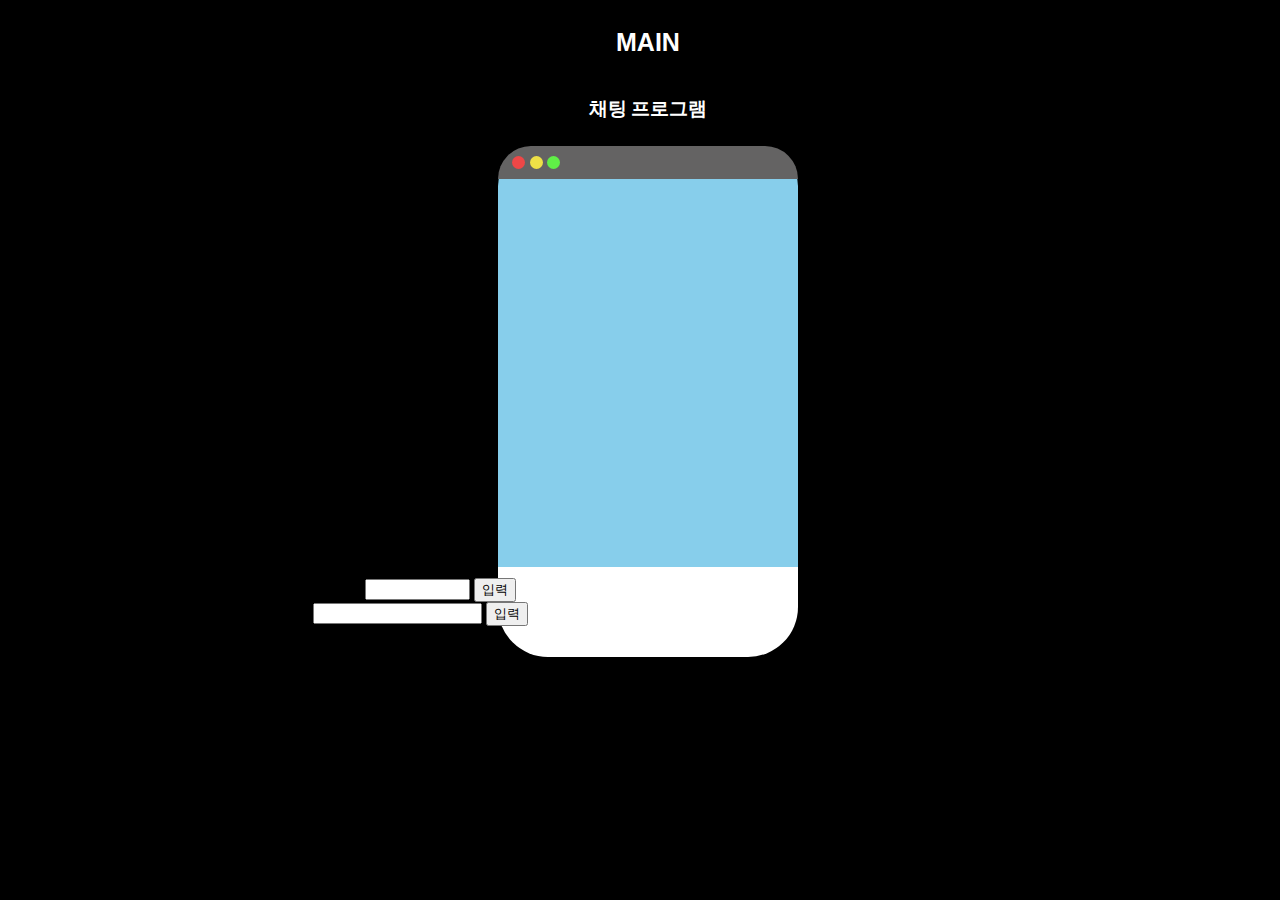
==== chatting.html @ 58b37c73 "채팅 프로그램 프론트 수정" ====
<!DOCTYPE html>
<html>
    <head>
        <title>chatting</title>
        <style>
            @import url(bnw.css);
          h3{
            color:white;
            text-align: center;
          }
          #background{
            position:absolute;
            width : 300px;
            height : 480px;
            top : 130%;
            left : 50%;
            margin-top : -10px;
            margin-left : -150px;
            background : skyblue;
            border-radius : 40px;
          }
          p{
            
          }
          /* 여기서 크기 변할때 폼도 움직이게끔? 상속시키면 될듯 -안됨*/
          form{
            position:absolute;
            top : 570px;
            left : 260px;
            color : black;
            font-weight: 600;
            /* z-index: 1; */
          }
          #topMenuBar{
            position:absolute;
            top : 130%;
            left : 50%;
            margin-top : -10px;
            margin-left : -150px;
            width : 300px;
            height : 33px;
            background: rgb(100, 99, 99);
            border-radius : 200px 200px 0px 0px;
          }
          /* 창을 크게 만들면 원의 비율이 달라져서 고민했는데
          topMenuBar <div> 안에 상속을 시켰더니 해결됨 */
          #menuCircle{
            position:absolute;
            top : 138%;
            left : 53%;
            margin-top : -35px;
            margin-left : -145px;
            border-radius: 40px;
            width: 13px;
            height:13px;
            background-color:rgb(238, 71, 71);
          }
          #menuCircle2{
            position:absolute;
            top : 138%;
            left : 55.5%;
            margin-top : -35px;
            margin-left : -135px;
            border-radius: 40px;
            width: 13px;
            height:13px;
            background-color:rgb(238, 224, 71);
          }#menuCircle3{
            position:absolute;
            top : 138%;
            left : 58%;
            margin-top : -35px;
            margin-left : -125px;
            border-radius: 40px;
            width: 13px;
            height:13px;
            background-color:rgb(96, 238, 71);
          }
          #bottomMenuBar{
            position:absolute;
            top : 500%;
            left : 50%;
            margin-top : -10px;
            margin-left : -150px;
            width : 300px;
            height : 90px;
            background:white;
            border-radius :  0px 0px 50px 50px;
            /* z-index: 0; */
          }
          .button{
            left : 50px;
            background-color: yellow;
            /* z-index: 1; */
          }
      
        </style>
    </head>
    <body>
        <nav>
            <ul id="menu">
              <li><a href="index.html" target="_self">MAIN</a>
            </ul>
          </nav>
        <h3>채팅 프로그램</h3>
        <div id="background">
          
        </div>
        <div id="topMenuBar">
          <div id="menuCircle">
          </div>
          <div id="menuCircle2">
          </div>
          <div id="menuCircle3">
          </div>
        </div>
        <div id ="bottomMenuBar">
        </div>
        <form id="form">
          사용자 이름 : <input type="text" size="10" value="">
          <input type="button" value="입력"><br>
          내용 : <input type="text" size ="18">
          <input type="button" value="입력">
        </form>
        
    </body>
</html>
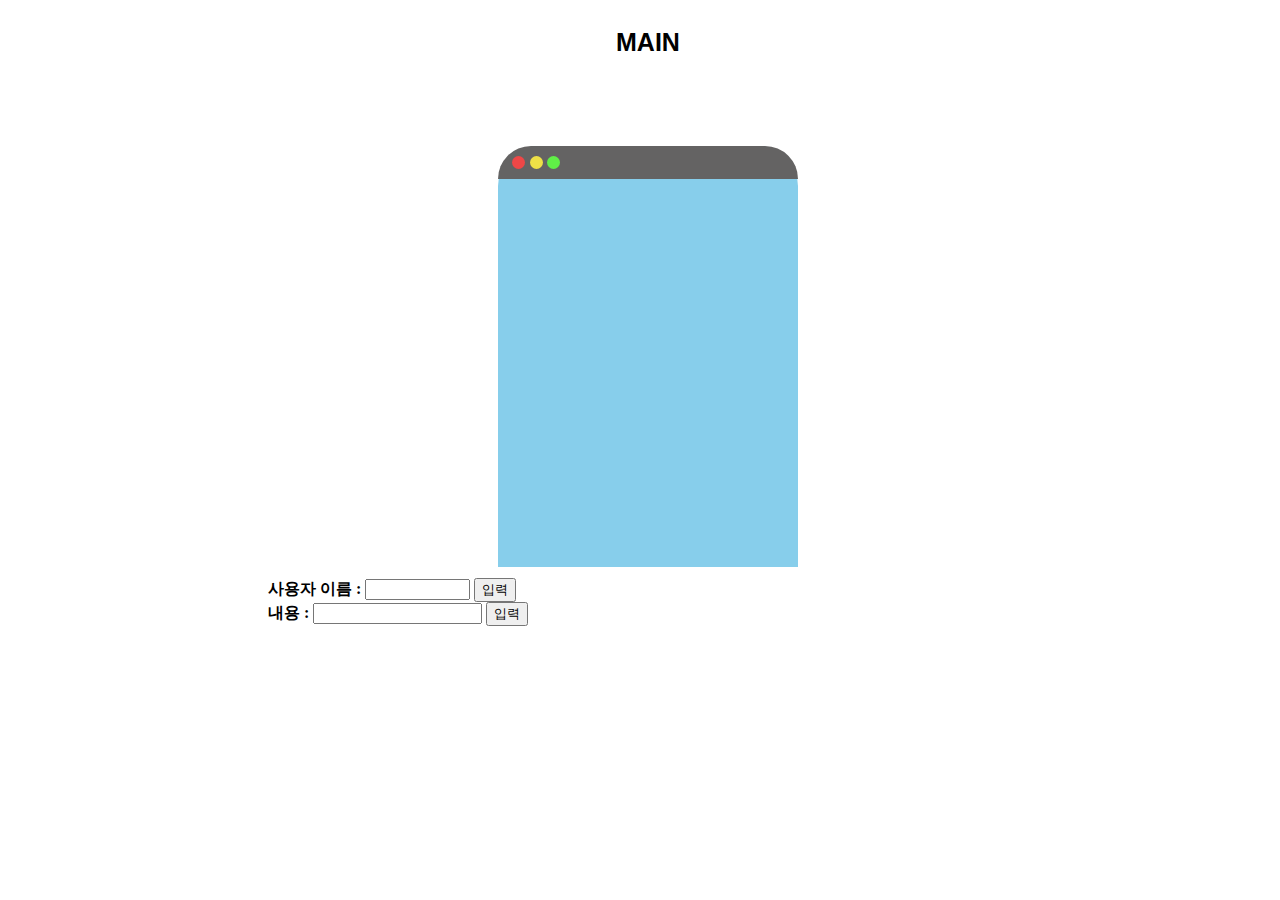
==== commit 112b6bdf: "채팅 테마, 아이콘 추가" ====
--- a/chatting.html
+++ b/chatting.html
@@ -1,9 +1,10 @@
 <!DOCTYPE html>
 <html>
     <head>
-        <title>chatting</title>
-        <style>
-            @import url(bnw.css);
+        <title>chatting program</title>
+        <link href="https://www.flaticon.com/svg/vstatic/svg/5074/5074600.svg?token=exp=1668569289~hmac=b10d29bc1b32d045b58114b3a53f23e1" rel="shortcut icon" type="image/x-icon">
+        <style> 
+            @import url(others.css);
           h3{
             color:white;
             text-align: center;
@@ -104,7 +105,6 @@
           </nav>
         <h3>채팅 프로그램</h3>
         <div id="background">
-          
         </div>
         <div id="topMenuBar">
           <div id="menuCircle">
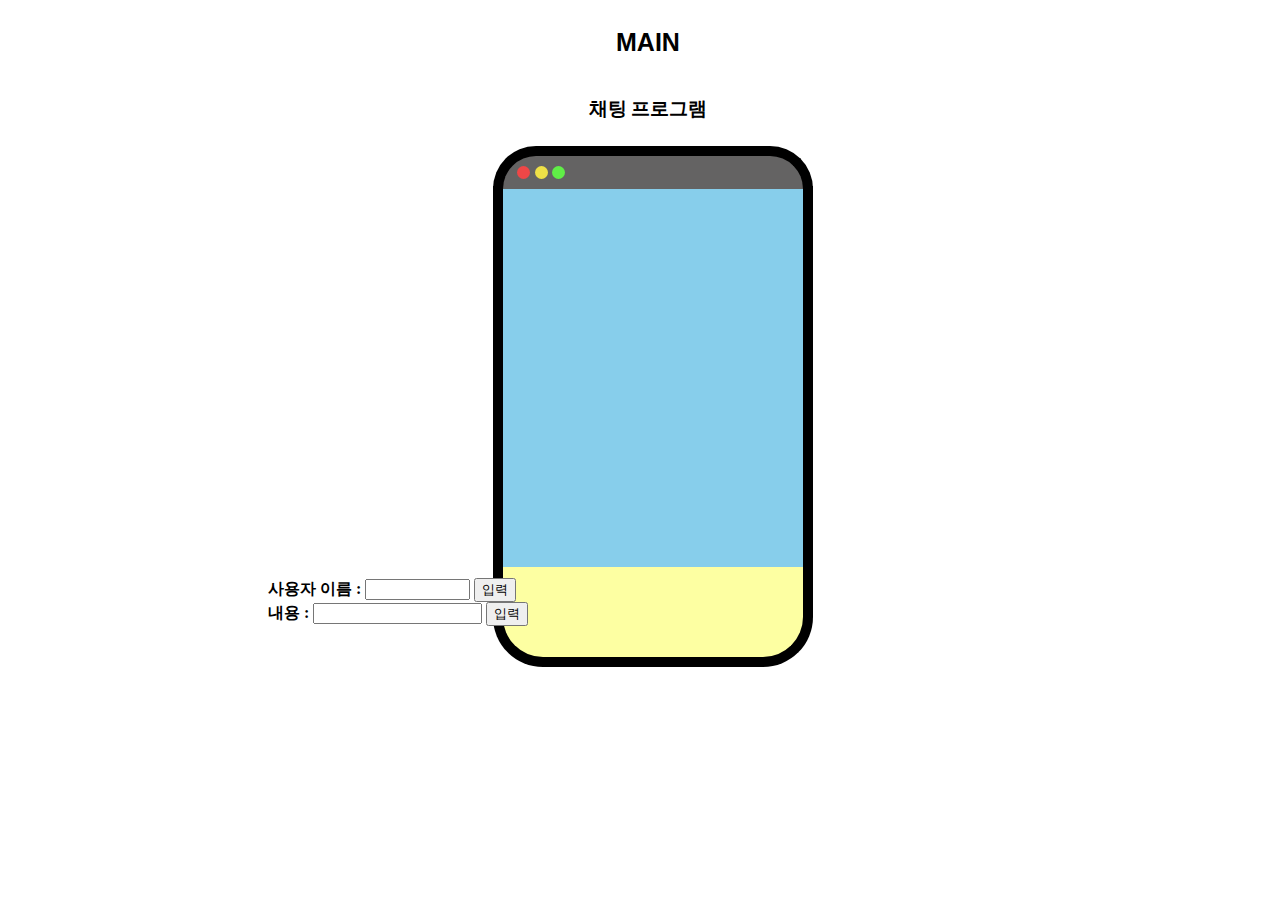
==== commit 435836b2: "테두리 수정" ====
--- a/chatting.html
+++ b/chatting.html
@@ -6,19 +6,22 @@
         <style> 
             @import url(others.css);
           h3{
-            color:white;
+            /* 13:49분에 수정한 내용 : h3 글자 색 */
+            color:black; 
             text-align: center;
           }
+          /* 14:10분에 수정한 내용 : 테두리 만들기, background도형 사각형으로 변경 */
           #background{
             position:absolute;
             width : 300px;
-            height : 480px;
-            top : 130%;
+            height : 384px;
+            top : 165%;
             left : 50%;
             margin-top : -10px;
-            margin-left : -150px;
+            margin-left : -155px;
             background : skyblue;
-            border-radius : 40px;
+            border-left : 10px solid black;
+            border-right : 10px solid black;
           }
           p{
             
@@ -37,11 +40,14 @@
             top : 130%;
             left : 50%;
             margin-top : -10px;
-            margin-left : -150px;
+            margin-left : -155px;
             width : 300px;
             height : 33px;
             background: rgb(100, 99, 99);
             border-radius : 200px 200px 0px 0px;
+            border-top: 10px solid black;
+            border-left : 10px solid black;
+            border-right : 10px solid black;
           }
           /* 창을 크게 만들면 원의 비율이 달라져서 고민했는데
           topMenuBar <div> 안에 상속을 시켰더니 해결됨 */
@@ -82,11 +88,15 @@
             top : 500%;
             left : 50%;
             margin-top : -10px;
-            margin-left : -150px;
+            margin-left : -155px;
             width : 300px;
             height : 90px;
-            background:white;
+            /* 13:52분에 수정한 내용 : bottomMenuBar 색 변경 */
+            background:rgb(253, 255, 162);
             border-radius :  0px 0px 50px 50px;
+            border-bottom: 10px solid black;
+            border-left : 10px solid black;
+            border-right : 10px solid black;
             /* z-index: 0; */
           }
           .button{
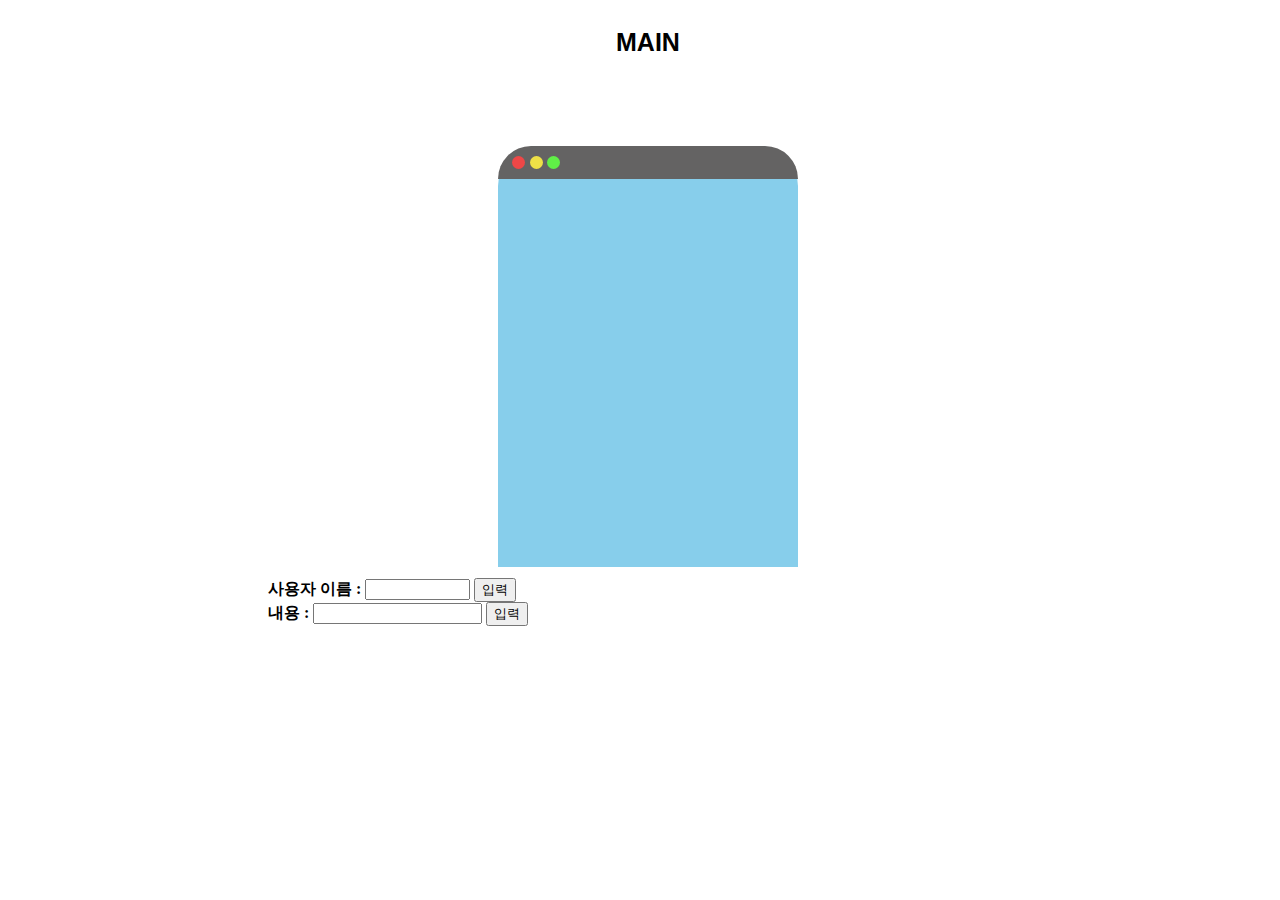
==== commit 40e9bbc0: "branch 공부" ====
--- a/chatting.html
+++ b/chatting.html
@@ -6,25 +6,23 @@
         <style> 
             @import url(others.css);
           h3{
-            /* 13:49분에 수정한 내용 : h3 글자 색 */
-            color:black; 
+            color:white;
             text-align: center;
           }
-          /* 14:10분에 수정한 내용 : 테두리 만들기, background도형 사각형으로 변경 */
           #background{
             position:absolute;
             width : 300px;
-            height : 384px;
-            top : 165%;
+            height : 480px;
+            top : 130%;
             left : 50%;
             margin-top : -10px;
-            margin-left : -155px;
+            margin-left : -150px;
             background : skyblue;
-            border-left : 10px solid black;
-            border-right : 10px solid black;
+            border-radius : 40px;
           }
           p{
-            
+            color: black; 
+            /* 여기 비어서 오류 표시뜨길래 암거나 추가했음당 */
           }
           /* 여기서 크기 변할때 폼도 움직이게끔? 상속시키면 될듯 -안됨*/
           form{
@@ -40,14 +38,11 @@
             top : 130%;
             left : 50%;
             margin-top : -10px;
-            margin-left : -155px;
+            margin-left : -150px;
             width : 300px;
             height : 33px;
             background: rgb(100, 99, 99);
             border-radius : 200px 200px 0px 0px;
-            border-top: 10px solid black;
-            border-left : 10px solid black;
-            border-right : 10px solid black;
           }
           /* 창을 크게 만들면 원의 비율이 달라져서 고민했는데
           topMenuBar <div> 안에 상속을 시켰더니 해결됨 */
@@ -88,15 +83,11 @@
             top : 500%;
             left : 50%;
             margin-top : -10px;
-            margin-left : -155px;
+            margin-left : -150px;
             width : 300px;
             height : 90px;
-            /* 13:52분에 수정한 내용 : bottomMenuBar 색 변경 */
-            background:rgb(253, 255, 162);
+            background:white;
             border-radius :  0px 0px 50px 50px;
-            border-bottom: 10px solid black;
-            border-left : 10px solid black;
-            border-right : 10px solid black;
             /* z-index: 0; */
           }
           .button{
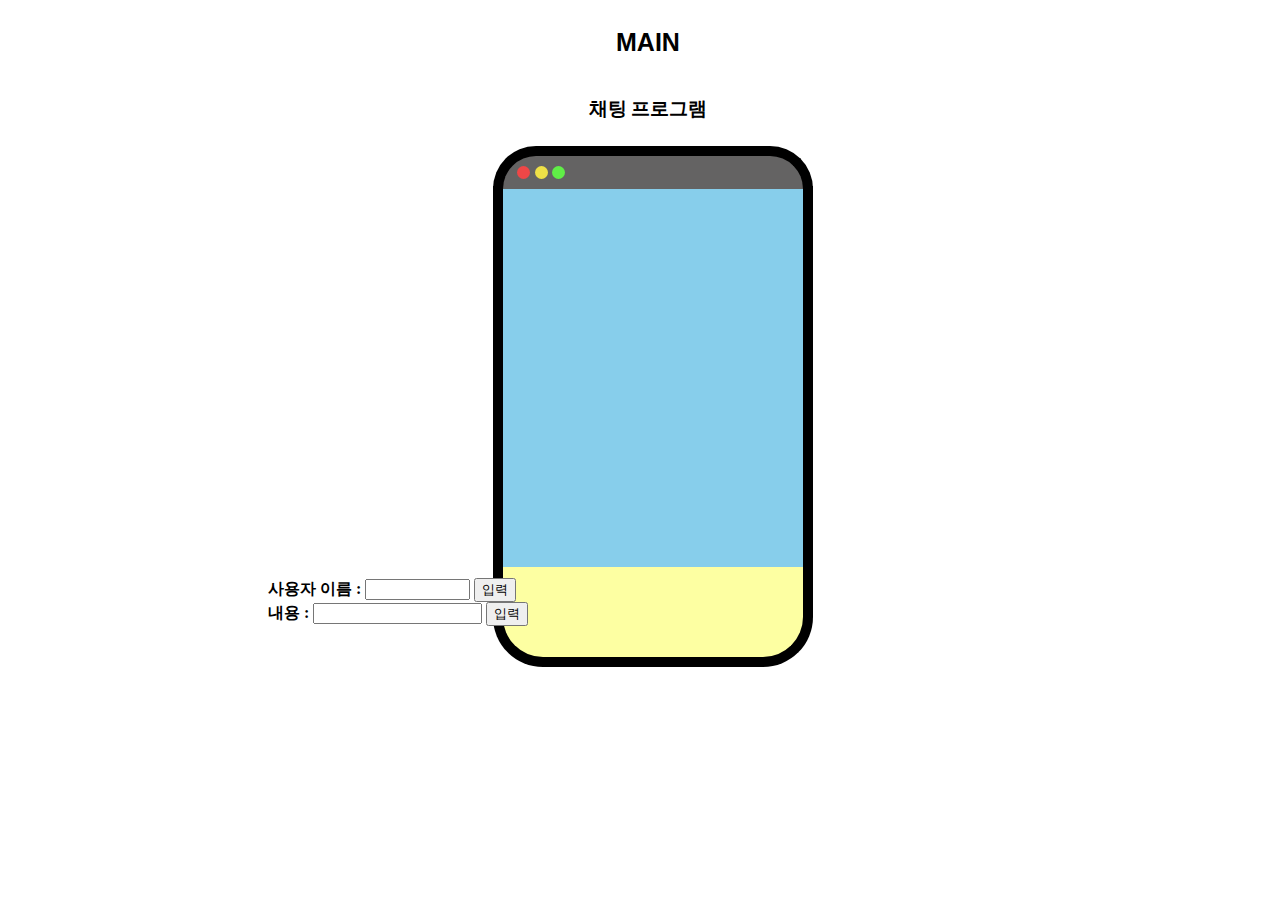
==== commit 6704182c: "채팅창 테두리 추가" ====
--- a/chatting.html
+++ b/chatting.html
@@ -6,23 +6,25 @@
         <style> 
             @import url(others.css);
           h3{
-            color:white;
+            /* 13:49분에 수정한 내용 : h3 글자 색 */
+            color:black; 
             text-align: center;
           }
+          /* 14:10분에 수정한 내용 : 테두리 만들기, background도형 사각형으로 변경 */
           #background{
             position:absolute;
             width : 300px;
-            height : 480px;
-            top : 130%;
+            height : 384px;
+            top : 165%;
             left : 50%;
             margin-top : -10px;
-            margin-left : -150px;
+            margin-left : -155px;
             background : skyblue;
-            border-radius : 40px;
+            border-left : 10px solid black;
+            border-right : 10px solid black;
           }
           p{
-            color: black; 
-            /* 여기 비어서 오류 표시뜨길래 암거나 추가했음당 */
+            
           }
           /* 여기서 크기 변할때 폼도 움직이게끔? 상속시키면 될듯 -안됨*/
           form{
@@ -38,11 +40,14 @@
             top : 130%;
             left : 50%;
             margin-top : -10px;
-            margin-left : -150px;
+            margin-left : -155px;
             width : 300px;
             height : 33px;
             background: rgb(100, 99, 99);
             border-radius : 200px 200px 0px 0px;
+            border-top: 10px solid black;
+            border-left : 10px solid black;
+            border-right : 10px solid black;
           }
           /* 창을 크게 만들면 원의 비율이 달라져서 고민했는데
           topMenuBar <div> 안에 상속을 시켰더니 해결됨 */
@@ -83,11 +88,15 @@
             top : 500%;
             left : 50%;
             margin-top : -10px;
-            margin-left : -150px;
+            margin-left : -155px;
             width : 300px;
             height : 90px;
-            background:white;
+            /* 13:52분에 수정한 내용 : bottomMenuBar 색 변경 */
+            background:rgb(253, 255, 162);
             border-radius :  0px 0px 50px 50px;
+            border-bottom: 10px solid black;
+            border-left : 10px solid black;
+            border-right : 10px solid black;
             /* z-index: 0; */
           }
           .button{
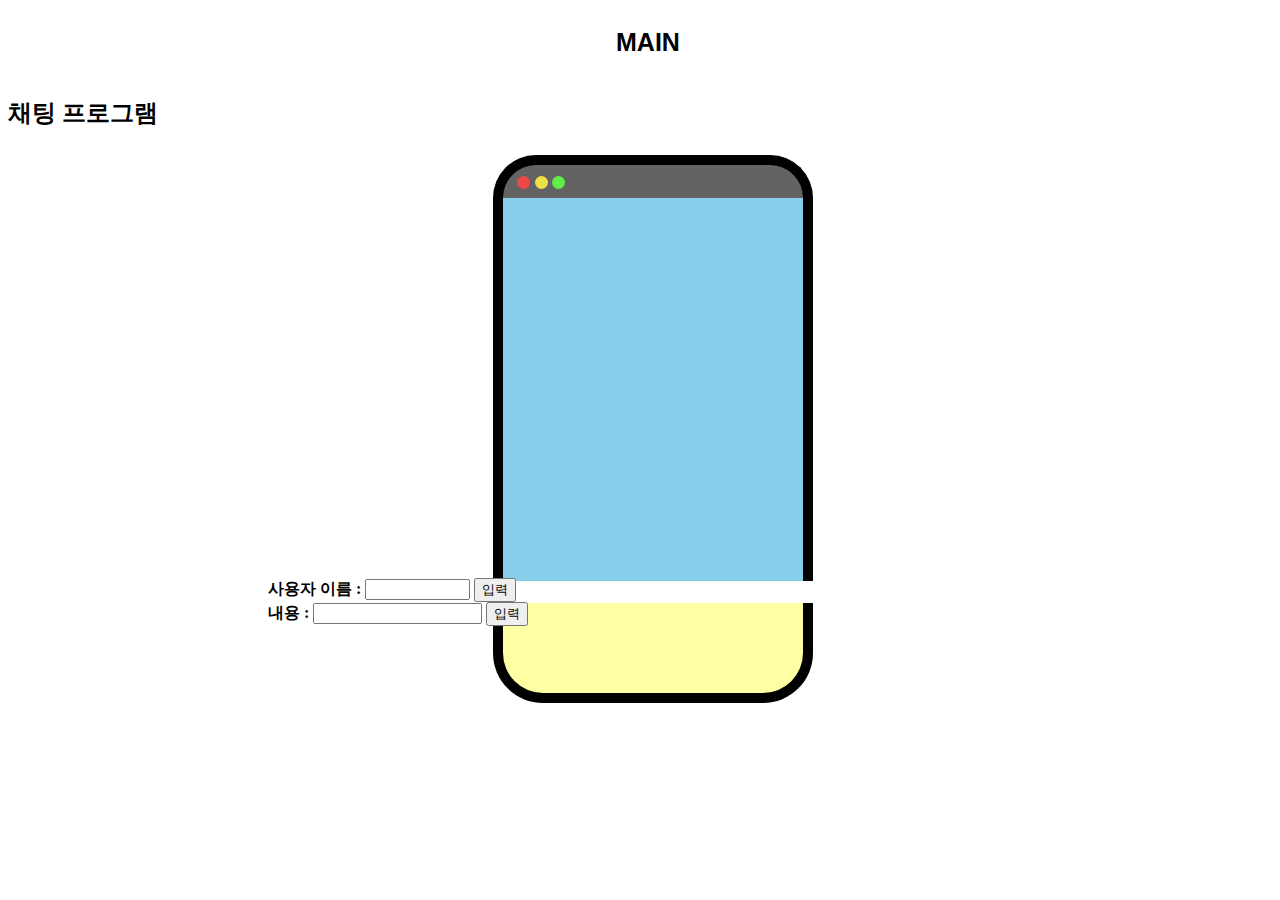
==== commit 3b643366: ""채팅프로그램" 제목을 <h3>에서 <h2>로 변경" ====
--- a/chatting.html
+++ b/chatting.html
@@ -113,7 +113,7 @@
               <li><a href="index.html" target="_self">MAIN</a>
             </ul>
           </nav>
-        <h3>채팅 프로그램</h3>
+        <h2>채팅 프로그램</h2>
         <div id="background">
         </div>
         <div id="topMenuBar">
@@ -134,4 +134,4 @@
         </form>
         
     </body>
-</html>+</html>
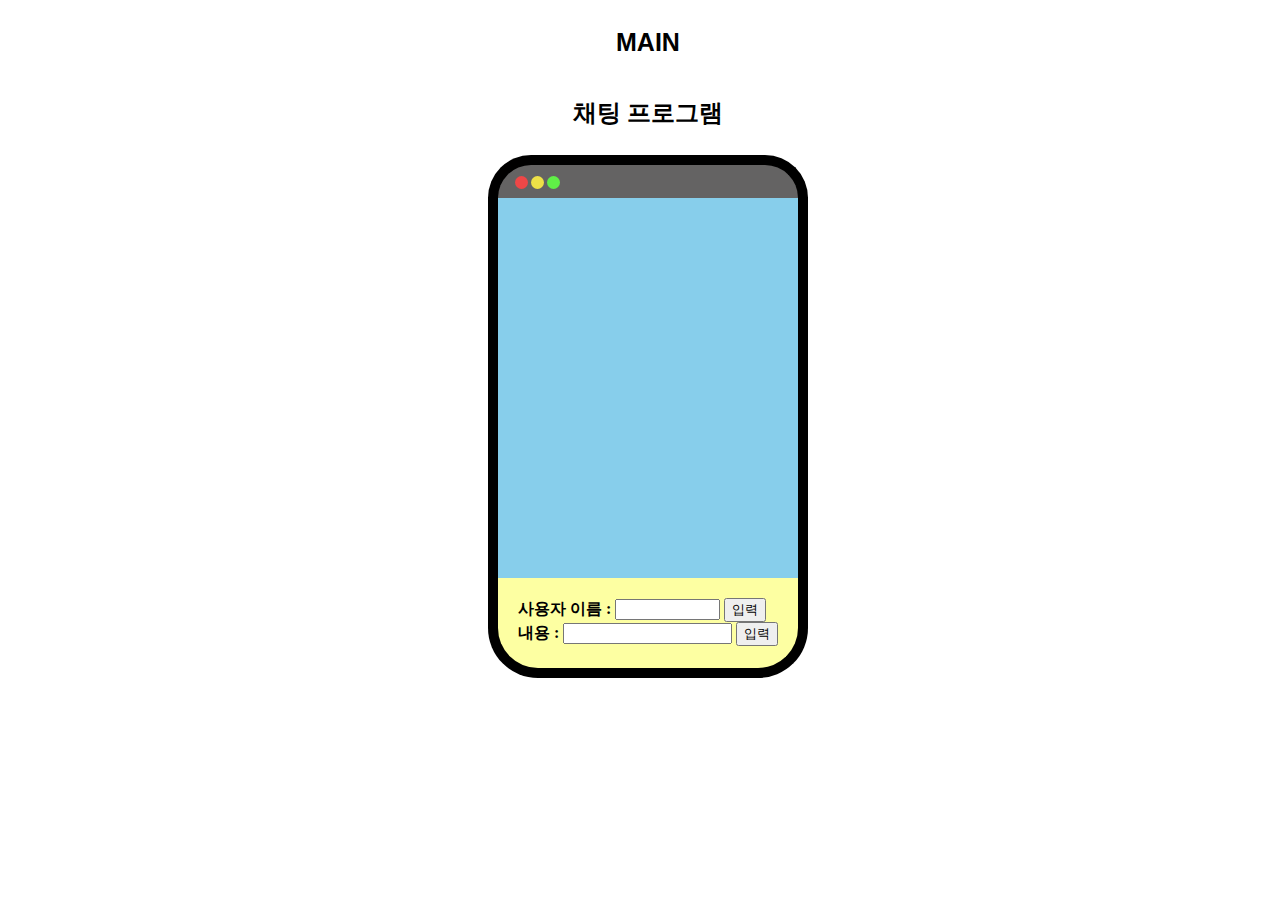
==== commit e00a165f: "form 고정 위치로 수정" ====
--- a/chatting.html
+++ b/chatting.html
@@ -5,7 +5,7 @@
         <link href="https://www.flaticon.com/svg/vstatic/svg/5074/5074600.svg?token=exp=1668569289~hmac=b10d29bc1b32d045b58114b3a53f23e1" rel="shortcut icon" type="image/x-icon">
         <style> 
             @import url(others.css);
-          h3{
+          h2{
             /* 13:49분에 수정한 내용 : h3 글자 색 */
             color:black; 
             text-align: center;
@@ -18,7 +18,7 @@
             top : 165%;
             left : 50%;
             margin-top : -10px;
-            margin-left : -155px;
+            margin-left : -160px;
             background : skyblue;
             border-left : 10px solid black;
             border-right : 10px solid black;
@@ -26,11 +26,14 @@
           p{
             
           }
-          /* 여기서 크기 변할때 폼도 움직이게끔? 상속시키면 될듯 -안됨*/
+          /* 여기서 크기 변할때 폼도 움직이게끔? 상속시키면 될듯 -안됨
+          magin을 사용하고, %로 바꾸었더니 가능해짐*/
           form{
             position:absolute;
-            top : 570px;
-            left : 260px;
+            top : 500%;
+            left : 50%;
+            margin-top : -15px;
+            margin-left : -130px;
             color : black;
             font-weight: 600;
             /* z-index: 1; */
@@ -40,7 +43,7 @@
             top : 130%;
             left : 50%;
             margin-top : -10px;
-            margin-left : -155px;
+            margin-left : -160px;
             width : 300px;
             height : 33px;
             background: rgb(100, 99, 99);
@@ -54,7 +57,7 @@
           #menuCircle{
             position:absolute;
             top : 138%;
-            left : 53%;
+            left : 54%;
             margin-top : -35px;
             margin-left : -145px;
             border-radius: 40px;
@@ -65,7 +68,7 @@
           #menuCircle2{
             position:absolute;
             top : 138%;
-            left : 55.5%;
+            left : 56%;
             margin-top : -35px;
             margin-left : -135px;
             border-radius: 40px;
@@ -85,10 +88,10 @@
           }
           #bottomMenuBar{
             position:absolute;
-            top : 500%;
+            top : 480%;
             left : 50%;
             margin-top : -10px;
-            margin-left : -155px;
+            margin-left : -160px;
             width : 300px;
             height : 90px;
             /* 13:52분에 수정한 내용 : bottomMenuBar 색 변경 */
@@ -134,4 +137,4 @@
         </form>
         
     </body>
-</html>
+</html>